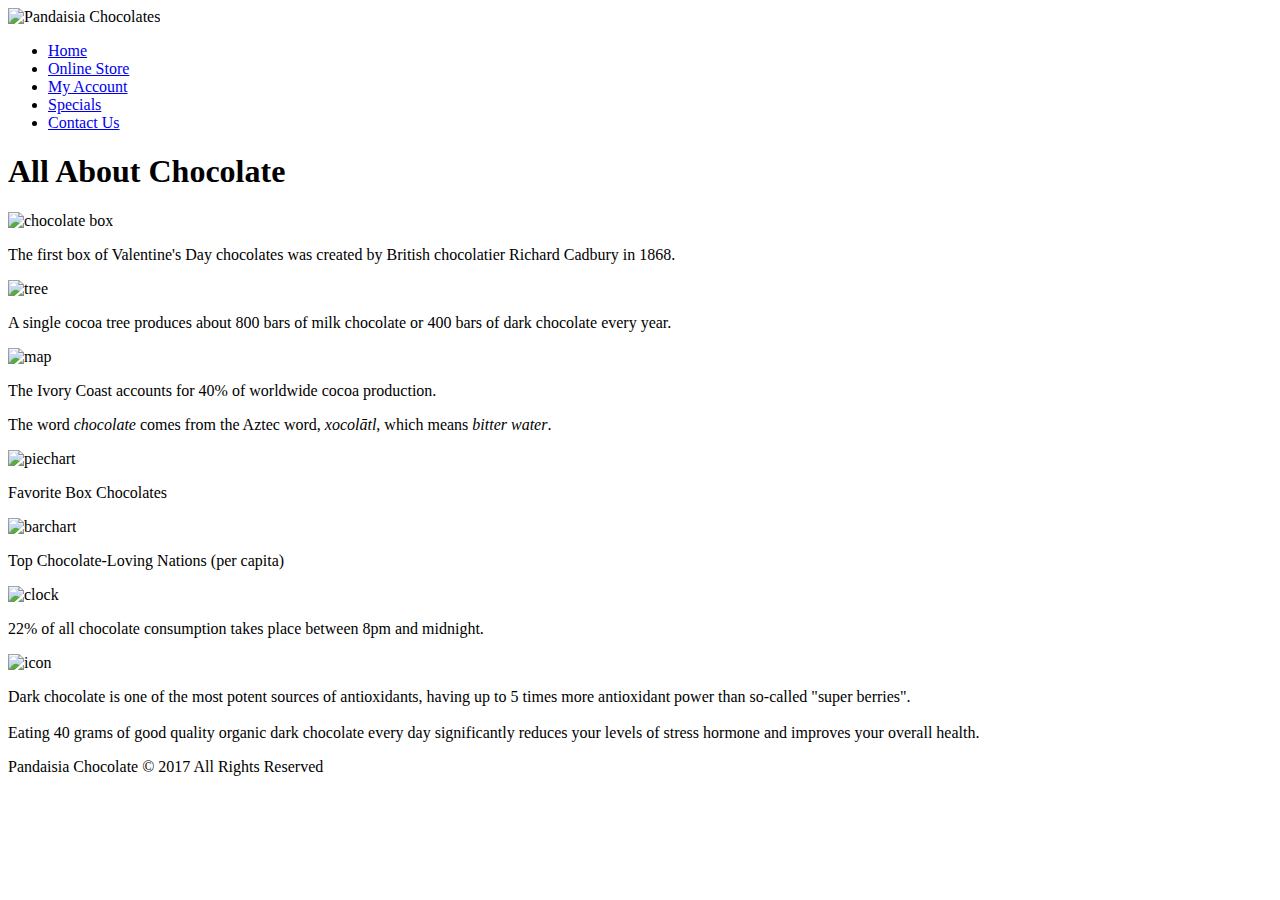
==== pc_info.html @ b9130a60 "Added CSS Styles and More." ====
<!DOCTYPE html>
<html>
<head>
   <!--
    New Perspectives on HTML5 and CSS3, 7th Edition
    Tutorial 3
    Tutorial Case
    
    Chocolate Infographic Page
    Author: Patrick M Capuano
    Date:  10.12.18

    Filename: pc_info.html
   -->
   <meta charset="utf-8" />
   <title>Chocolate Infographic</title>
</head>

<body>
   <header>
      <img src="pc_logo.png" alt="Pandaisia Chocolates" />
      <nav class="horizontalNavigation">
         <ul>
            <li><a href="index.html">Home</a></li>
            <li><a href="#">Online Store</a></li>
            <li><a href="#">My Account</a></li>
            <li><a href="#">Specials</a></li>
            <li><a href="#">Contact Us</a></li>
         </ul>
      </nav>
      <h1>All About Chocolate</h1>
   </header>
   <main id="infographic">
      <div id="info1" class="infobox">
         <img src="info1.png" alt="chocolate box" />
         <p>The first box of Valentine's Day chocolates was created by British 
            chocolatier Richard Cadbury in 1868.</p>
      </div>
      <div id="info2" class="infobox">
         <img src="info2.png" alt="tree" />
         <p>A single cocoa tree produces about 800 bars of milk chocolate 
            or 400 bars of dark chocolate every year.</p>
      </div>
      <div id="info3" class="infobox">
         <img src="info3.png" alt="map" />
         <p>The Ivory Coast accounts for 40% of worldwide cocoa production.</p>
      </div>
      <div id="info4" class="infobox">
         <p>The word <em>chocolate</em> comes from the Aztec word, 
            <em>xocol&#257;tl</em>, which means <em>bitter water</em>.
         </p>
      </div>
      <div id="info5" class="infobox">
         <img src="info5.png" alt="piechart" />
         <p>Favorite Box Chocolates</p>
      </div>
      <div id="info6" class="infobox">
         <img src="info6.png" alt="barchart" />
         <p>Top Chocolate-Loving Nations (per capita)</p>
      </div>
      <div id="info7" class="infobox">
         <img src="info7.png" alt="clock" />
         <p>22% of all chocolate consumption takes place between 8pm 
            and midnight.</p>
      </div>
      <div id="info8" class="infobox">
         <img src="info8.png" alt="icon" />
         <p>Dark chocolate is one of the most potent sources of antioxidants,
            having up to 5 times more antioxidant power than so-called 
            "super berries".<br /><br />
            Eating 40 grams of good quality organic dark 
            chocolate every day significantly reduces your levels of stress 
            hormone and improves your overall health.</p>
      </div>
   </main>
   <footer>
      Pandaisia Chocolate &copy; 2017 All Rights Reserved
   </footer>
</body>
</html>
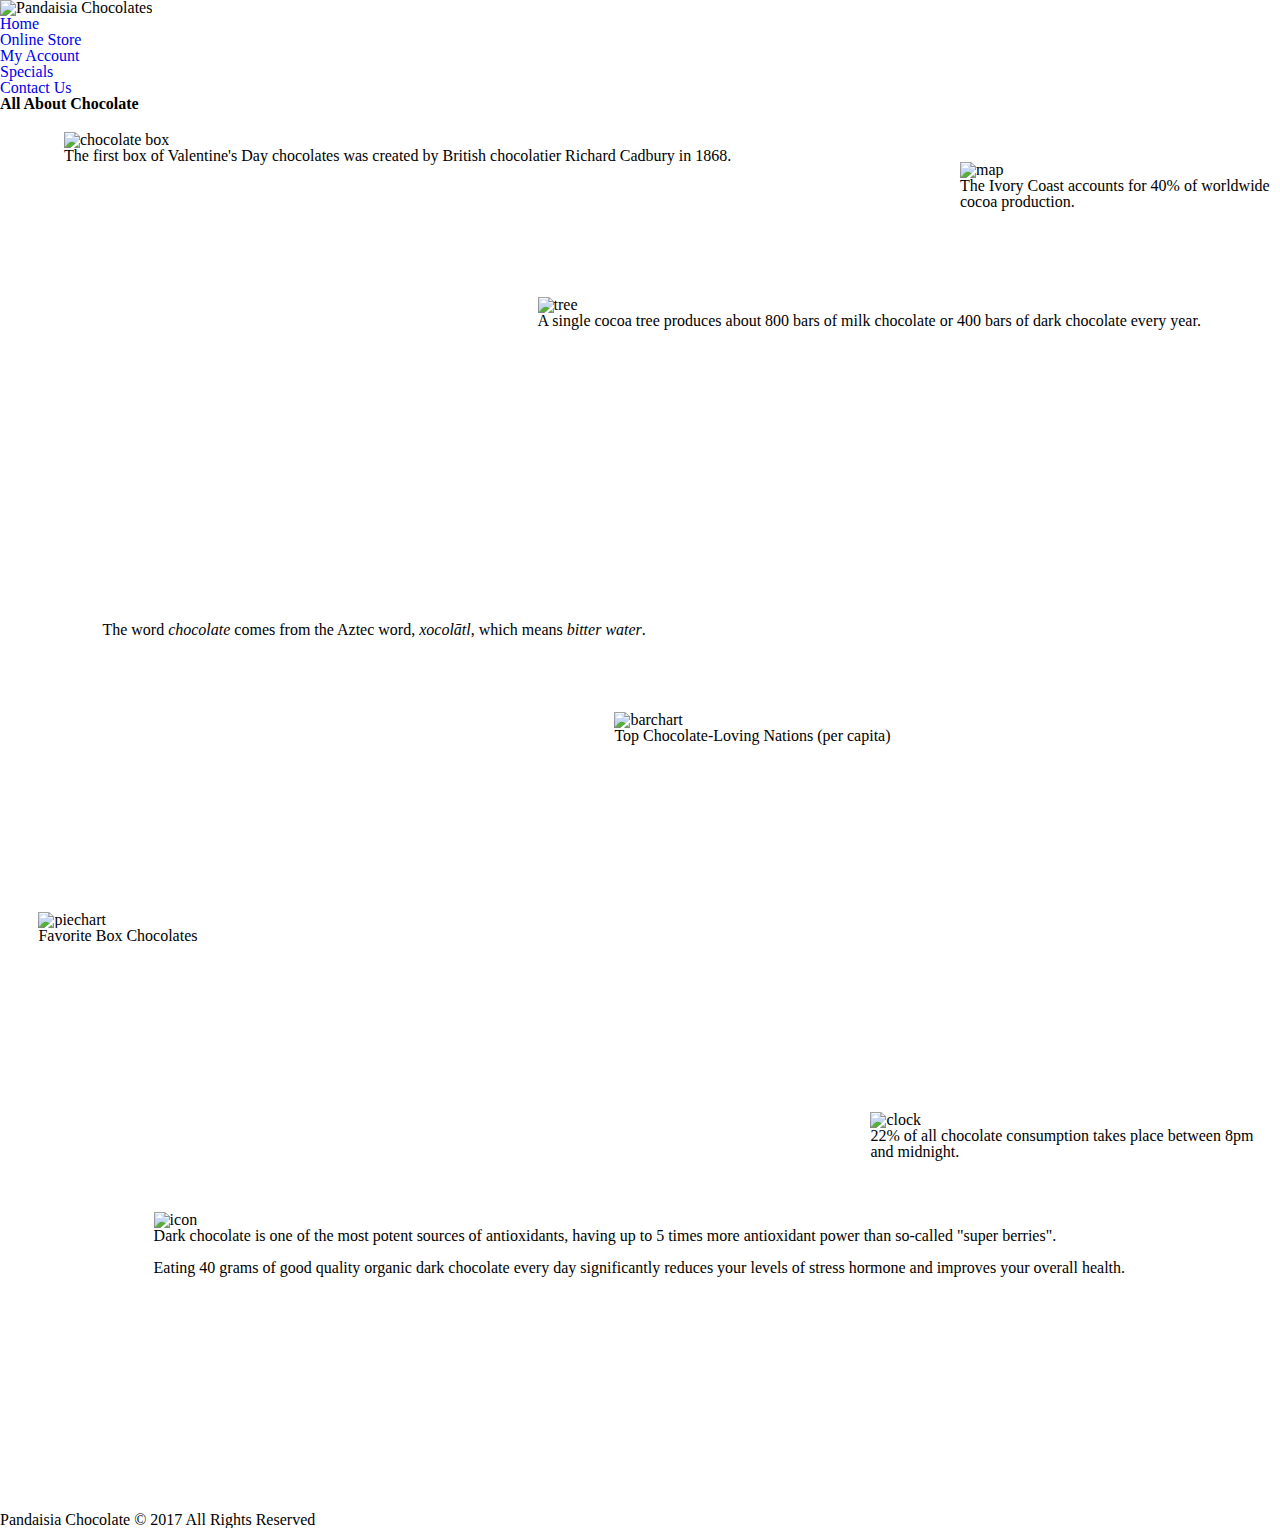
==== commit 8635301f: "CSS Grids Continued" ====
--- a/pc_info.html
+++ b/pc_info.html
@@ -14,6 +14,9 @@
    -->
    <meta charset="utf-8" />
    <title>Chocolate Infographic</title>
+   <link rel="stylesheet" href="pc_reset.css" />
+   <link rel="stylesheet" href="pc_styles3.css" />
+   <link rel="stylesheet" href="pc_info.css" />
 </head>
 
 <body>
--- a/pc_info.css
+++ b/pc_info.css
@@ -0,0 +1,94 @@
+/*
+   New Perspectives on HTML5 and CSS3, 7th Edition
+   Tutorial 3
+   Tutorial Case
+   
+   Positioning Styles for the pc_info.html file
+   Author: Patrick M Capuano
+   Date:   10.12.18
+   
+   Filename: pc_info.css
+
+*/
+
+/* div.infobox {
+    display: none;
+} */
+
+/* Main Styles */
+
+main {
+    position: relative;
+    height: 1400px;
+    width: 100%;
+}
+
+/* Infographic Styles */
+
+div.infobox {
+    position: absolute;
+}
+
+/* First Infographic */
+
+div#info1 {
+    display: block;
+    top: 20px;
+    left: 5%;
+}
+
+/* Second Infographic */
+
+div#info2 {
+    display: block;
+    top: 185px;
+    left: 42%;
+}
+
+/* Third Infographic */
+
+div#info3 {
+    display: block;
+    top: 50px;
+    left: 75%;
+}
+
+/* Fourth Infographic */
+
+div#info4 {
+    display: block;
+    top: 510px;
+    left: 8%;
+}
+
+/* Fifth Infographic */
+
+div#info5 {
+    display: block;
+    top: 800px;
+    left: 3%;
+}
+
+/* Sixth Infographic */
+
+div#info6 {
+    display: block;
+    top: 600px;
+    left: 48%;
+}
+
+/* Seventh Infographic */
+
+div#info7 {
+    display: block;
+    top: 1000px;
+    left: 68%;
+}
+
+/* Eighth Infographic */
+
+div#info8 {
+    display: block;
+    top: 1100px;
+    left: 12%;
+}
